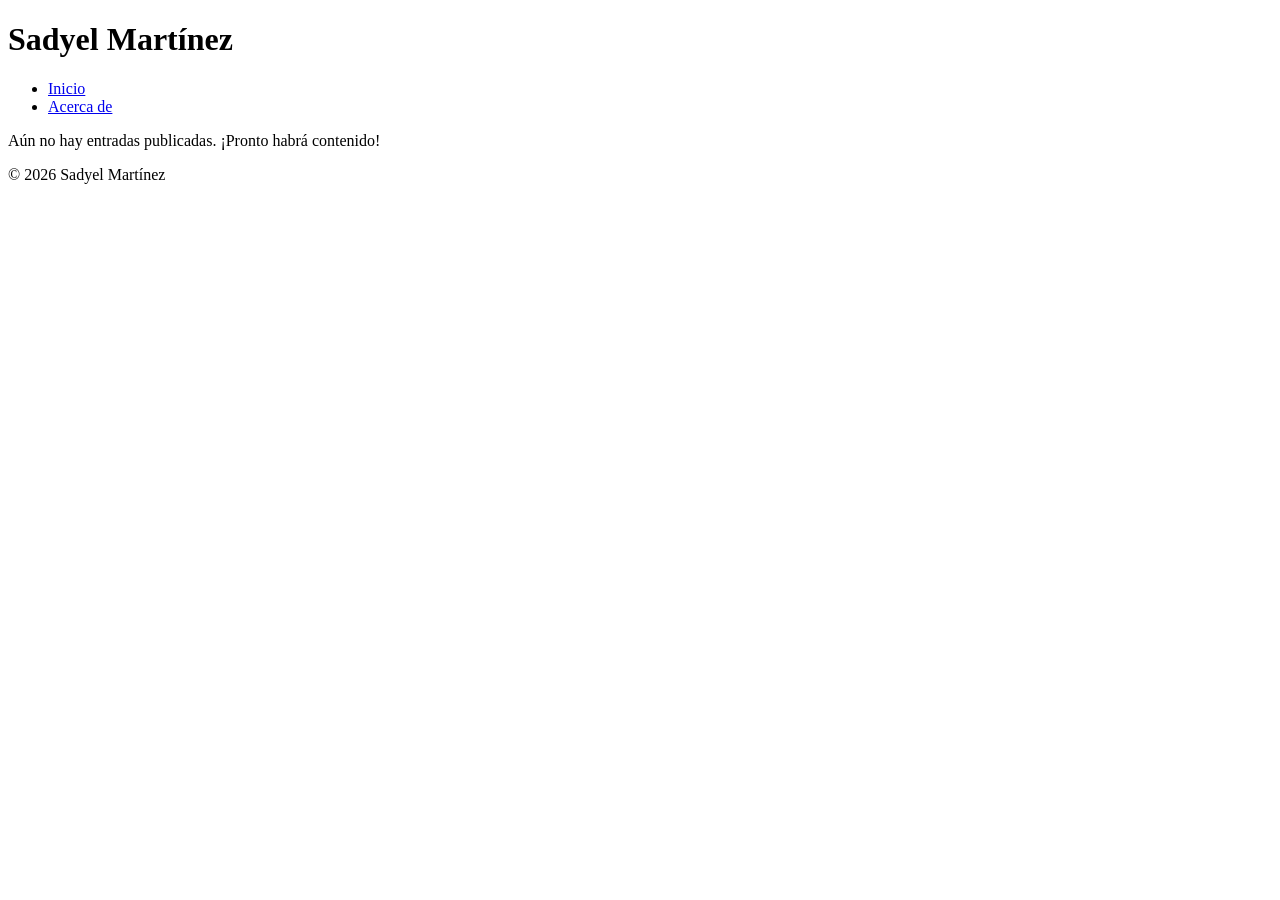
==== index.html @ 86d019ac "Mi primer commit - Estructura HTML inicial Estructura HTML inicial del blog de Sadyel Martínez." ====
<!DOCTYPE html>
<html lang="es">
<head>
    <meta charset="UTF-8">
    <meta name="viewport" content="width=device-width, initial-scale=1.0">
    <meta name="description" content="Blog personal de Sadyel Martínez - sadyelmartinez.com">
    <title>sadyelmartinez.com</title>
    <link rel="stylesheet" href="style.css">
</head>
<body>

    <header>
        <h1>Sadyel Martínez</h1>
        <nav>
            <ul>
                <li><a href="index.html">Inicio</a></li>
                <li><a href="acerca-de.html">Acerca de</a></li>
            </ul>
        </nav>
    </header>

    <main>
        <section id="blog-posts">
            <p>Aún no hay entradas publicadas. ¡Pronto habrá contenido!</p>
        </section>
    </main>

    <footer>
        <p>&copy; 2026 Sadyel Martínez</p>
    </footer>

    <script src="script.js"></script>
</body>
</html>
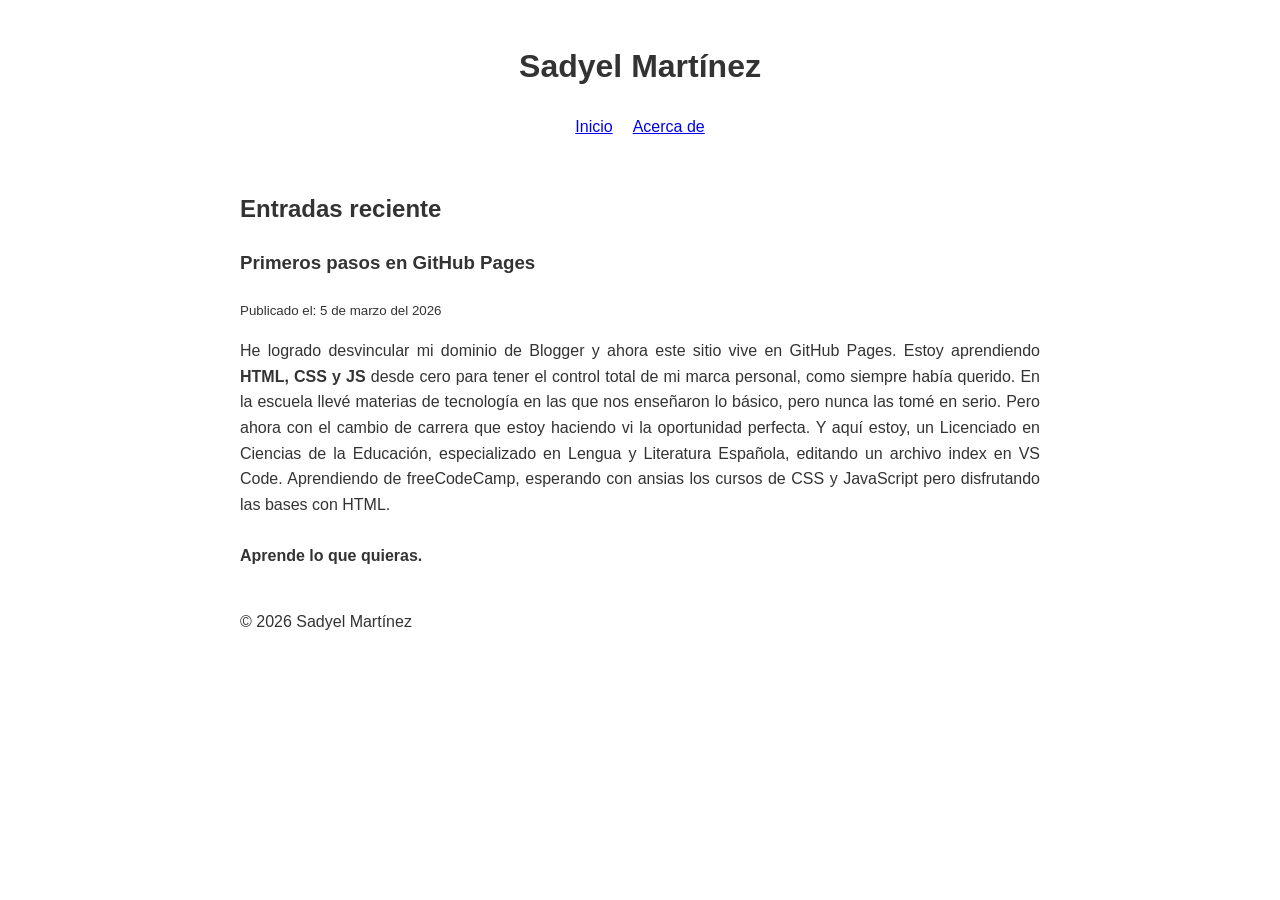
==== commit e836f34b: "Incluyendo un estilo CSS Estilo basico con margenes y detalles mínimos." ====
--- a/index.html
+++ b/index.html
@@ -21,7 +21,31 @@
 
     <main>
         <section id="blog-posts">
-            <p>Aún no hay entradas publicadas. ¡Pronto habrá contenido!</p>
+            <h2>Entradas reciente</h2>
+
+            <article>
+                <h3>Primeros pasos en GitHub Pages</h3>
+                <p><small>Publicado el: 5 de marzo del 2026</small></p>
+                <p>
+                    He logrado desvincular mi dominio de Blogger y ahora este sitio vive en
+                    GitHub Pages. Estoy aprendiendo <strong>HTML, CSS y JS</strong> desde cero para tener el 
+                    control total de mi marca personal, como siempre había querido.
+
+                    En la escuela llevé materias de tecnología en las que nos enseñaron lo 
+                    básico, pero nunca las tomé en serio. Pero ahora con el cambio
+                    de carrera que estoy haciendo vi la oportunidad perfecta.
+
+                    Y aquí estoy, un Licenciado en Ciencias de la Educación, especializado en
+                    Lengua y Literatura Española, editando un archivo index en VS Code. Aprendiendo 
+                    de freeCodeCamp, esperando con ansias los cursos de CSS y JavaScript pero disfrutando 
+                    las bases con HTML.<br>
+                    
+                    <strong><br>Aprende lo que quieras.</strong>
+                </p>
+
+
+            </article>
+
         </section>
     </main>
 
--- a/style.css
+++ b/style.css
@@ -0,0 +1,29 @@
+body {
+    
+    max-width: 800px; 
+    margin: 0 auto; 
+    padding: 20px; 
+    font-family: 'Segoe UI', Tahoma, Geneva, Verdana, sans-serif;
+    line-height: 1.6;
+    color: #333;
+}
+
+article {
+    margin-bottom: 40px; 
+    text-align: justify;  
+}
+
+
+header {
+    text-align: center;   
+    margin-bottom: 50px;  
+}
+
+
+nav ul {
+    list-style: none;     
+    padding: 0;
+    display: flex;        
+    justify-content: center;
+    gap: 20px;
+}
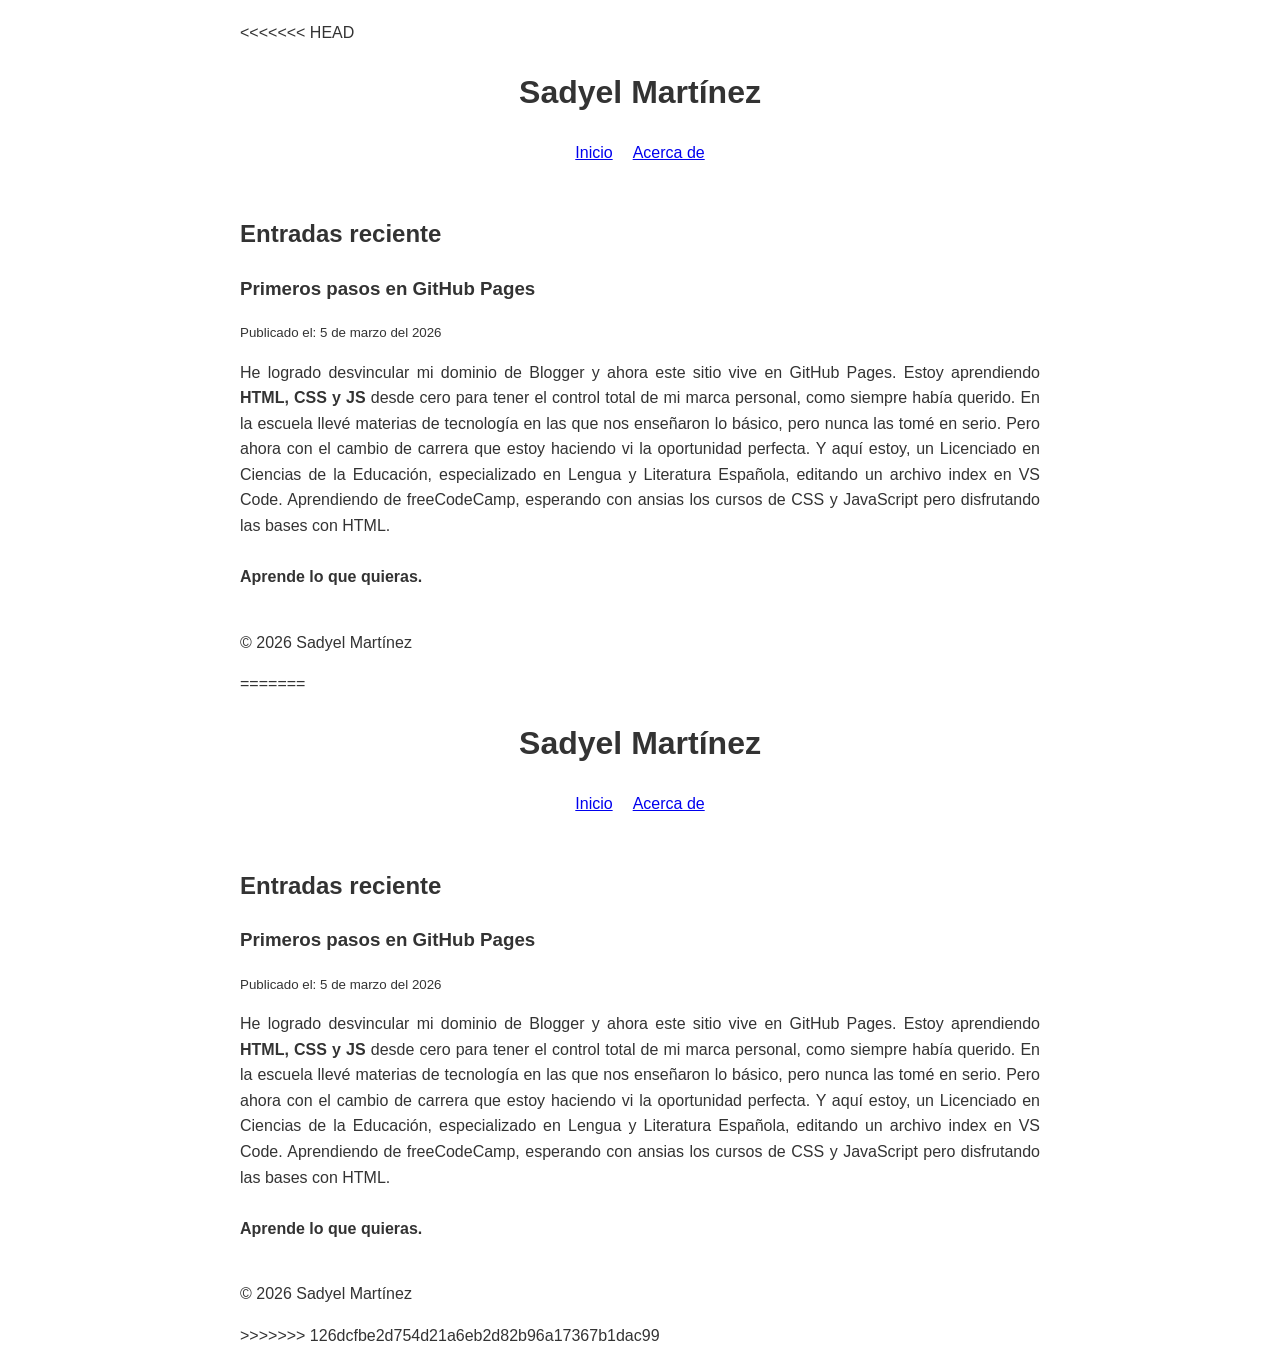
==== commit c5b25c57: "Conflictos solucionados" ====
--- a/index.html
+++ b/index.html
@@ -1,58 +1,118 @@
-<!DOCTYPE html>
-<html lang="es">
-<head>
-    <meta charset="UTF-8">
-    <meta name="viewport" content="width=device-width, initial-scale=1.0">
-    <meta name="description" content="Blog personal de Sadyel Martínez - sadyelmartinez.com">
-    <title>sadyelmartinez.com</title>
-    <link rel="stylesheet" href="style.css">
-</head>
-<body>
-
-    <header>
-        <h1>Sadyel Martínez</h1>
-        <nav>
-            <ul>
-                <li><a href="index.html">Inicio</a></li>
-                <li><a href="acerca-de.html">Acerca de</a></li>
-            </ul>
-        </nav>
-    </header>
-
-    <main>
-        <section id="blog-posts">
-            <h2>Entradas reciente</h2>
-
-            <article>
-                <h3>Primeros pasos en GitHub Pages</h3>
-                <p><small>Publicado el: 5 de marzo del 2026</small></p>
-                <p>
-                    He logrado desvincular mi dominio de Blogger y ahora este sitio vive en
-                    GitHub Pages. Estoy aprendiendo <strong>HTML, CSS y JS</strong> desde cero para tener el 
-                    control total de mi marca personal, como siempre había querido.
-
-                    En la escuela llevé materias de tecnología en las que nos enseñaron lo 
-                    básico, pero nunca las tomé en serio. Pero ahora con el cambio
-                    de carrera que estoy haciendo vi la oportunidad perfecta.
-
-                    Y aquí estoy, un Licenciado en Ciencias de la Educación, especializado en
-                    Lengua y Literatura Española, editando un archivo index en VS Code. Aprendiendo 
-                    de freeCodeCamp, esperando con ansias los cursos de CSS y JavaScript pero disfrutando 
-                    las bases con HTML.<br>
-                    
-                    <strong><br>Aprende lo que quieras.</strong>
-                </p>
-
-
-            </article>
-
-        </section>
-    </main>
-
-    <footer>
-        <p>&copy; 2026 Sadyel Martínez</p>
-    </footer>
-
-    <script src="script.js"></script>
-</body>
+<<<<<<< HEAD
+<!DOCTYPE html>
+<html lang="es">
+<head>
+    <meta charset="UTF-8">
+    <meta name="viewport" content="width=device-width, initial-scale=1.0">
+    <meta name="description" content="Blog personal de Sadyel Martínez - sadyelmartinez.com">
+    <title>sadyelmartinez.com</title>
+    <link rel="stylesheet" href="style.css">
+</head>
+<body>
+
+    <header>
+        <h1>Sadyel Martínez</h1>
+        <nav>
+            <ul>
+                <li><a href="index.html">Inicio</a></li>
+                <li><a href="acerca-de.html">Acerca de</a></li>
+            </ul>
+        </nav>
+    </header>
+
+    <main>
+        <section id="blog-posts">
+            <h2>Entradas reciente</h2>
+
+            <article>
+                <h3>Primeros pasos en GitHub Pages</h3>
+                <p><small>Publicado el: 5 de marzo del 2026</small></p>
+                <p>
+                    He logrado desvincular mi dominio de Blogger y ahora este sitio vive en
+                    GitHub Pages. Estoy aprendiendo <strong>HTML, CSS y JS</strong> desde cero para tener el 
+                    control total de mi marca personal, como siempre había querido.
+
+                    En la escuela llevé materias de tecnología en las que nos enseñaron lo 
+                    básico, pero nunca las tomé en serio. Pero ahora con el cambio
+                    de carrera que estoy haciendo vi la oportunidad perfecta.
+
+                    Y aquí estoy, un Licenciado en Ciencias de la Educación, especializado en
+                    Lengua y Literatura Española, editando un archivo index en VS Code. Aprendiendo 
+                    de freeCodeCamp, esperando con ansias los cursos de CSS y JavaScript pero disfrutando 
+                    las bases con HTML.<br>
+                    
+                    <strong><br>Aprende lo que quieras.</strong>
+                </p>
+
+
+            </article>
+
+        </section>
+    </main>
+
+    <footer>
+        <p>&copy; 2026 Sadyel Martínez</p>
+    </footer>
+
+    <script src="script.js"></script>
+</body>
+=======
+<!DOCTYPE html>
+<html lang="es">
+<head>
+    <meta charset="UTF-8">
+    <meta name="viewport" content="width=device-width, initial-scale=1.0">
+    <meta name="description" content="Blog personal de Sadyel Martínez - sadyelmartinez.com">
+    <title>sadyelmartinez.com</title>
+    <link rel="stylesheet" href="style.css">
+</head>
+<body>
+
+    <header>
+        <h1>Sadyel Martínez</h1>
+        <nav>
+            <ul>
+                <li><a href="index.html">Inicio</a></li>
+                <li><a href="acerca-de.html">Acerca de</a></li>
+            </ul>
+        </nav>
+    </header>
+
+    <main>
+        <section id="blog-posts">
+            <h2>Entradas reciente</h2>
+
+            <article>
+                <h3>Primeros pasos en GitHub Pages</h3>
+                <p><small>Publicado el: 5 de marzo del 2026</small></p>
+                <p>
+                    He logrado desvincular mi dominio de Blogger y ahora este sitio vive en
+                    GitHub Pages. Estoy aprendiendo <strong>HTML, CSS y JS</strong> desde cero para tener el 
+                    control total de mi marca personal, como siempre había querido.
+
+                    En la escuela llevé materias de tecnología en las que nos enseñaron lo 
+                    básico, pero nunca las tomé en serio. Pero ahora con el cambio
+                    de carrera que estoy haciendo vi la oportunidad perfecta.
+
+                    Y aquí estoy, un Licenciado en Ciencias de la Educación, especializado en
+                    Lengua y Literatura Española, editando un archivo index en VS Code. Aprendiendo 
+                    de freeCodeCamp, esperando con ansias los cursos de CSS y JavaScript pero disfrutando 
+                    las bases con HTML.<br>
+                    
+                    <strong><br>Aprende lo que quieras.</strong>
+                </p>
+
+
+            </article>
+
+        </section>
+    </main>
+
+    <footer>
+        <p>&copy; 2026 Sadyel Martínez</p>
+    </footer>
+
+    <script src="script.js"></script>
+</body>
+>>>>>>> 126dcfbe2d754d21a6eb2d82b96a17367b1dac99
 </html>
--- a/style.css
+++ b/style.css
@@ -1,29 +1,29 @@
-body {
-    
-    max-width: 800px; 
-    margin: 0 auto; 
-    padding: 20px; 
-    font-family: 'Segoe UI', Tahoma, Geneva, Verdana, sans-serif;
-    line-height: 1.6;
-    color: #333;
-}
-
-article {
-    margin-bottom: 40px; 
-    text-align: justify;  
-}
-
-
-header {
-    text-align: center;   
-    margin-bottom: 50px;  
-}
-
-
-nav ul {
-    list-style: none;     
-    padding: 0;
-    display: flex;        
-    justify-content: center;
-    gap: 20px;
+body {
+    
+    max-width: 800px; 
+    margin: 0 auto; 
+    padding: 20px; 
+    font-family: 'Segoe UI', Tahoma, Geneva, Verdana, sans-serif;
+    line-height: 1.6;
+    color: #333;
+}
+
+article {
+    margin-bottom: 40px; 
+    text-align: justify;  
+}
+
+
+header {
+    text-align: center;   
+    margin-bottom: 50px;  
+}
+
+
+nav ul {
+    list-style: none;     
+    padding: 0;
+    display: flex;        
+    justify-content: center;
+    gap: 20px;
 }
--- a/style.css
+++ b/style.css
@@ -1,29 +1,29 @@
-body {
-    
-    max-width: 800px; 
-    margin: 0 auto; 
-    padding: 20px; 
-    font-family: 'Segoe UI', Tahoma, Geneva, Verdana, sans-serif;
-    line-height: 1.6;
-    color: #333;
-}
-
-article {
-    margin-bottom: 40px; 
-    text-align: justify;  
-}
-
-
-header {
-    text-align: center;   
-    margin-bottom: 50px;  
-}
-
-
-nav ul {
-    list-style: none;     
-    padding: 0;
-    display: flex;        
-    justify-content: center;
-    gap: 20px;
+body {
+    
+    max-width: 800px; 
+    margin: 0 auto; 
+    padding: 20px; 
+    font-family: 'Segoe UI', Tahoma, Geneva, Verdana, sans-serif;
+    line-height: 1.6;
+    color: #333;
+}
+
+article {
+    margin-bottom: 40px; 
+    text-align: justify;  
+}
+
+
+header {
+    text-align: center;   
+    margin-bottom: 50px;  
+}
+
+
+nav ul {
+    list-style: none;     
+    padding: 0;
+    display: flex;        
+    justify-content: center;
+    gap: 20px;
 }
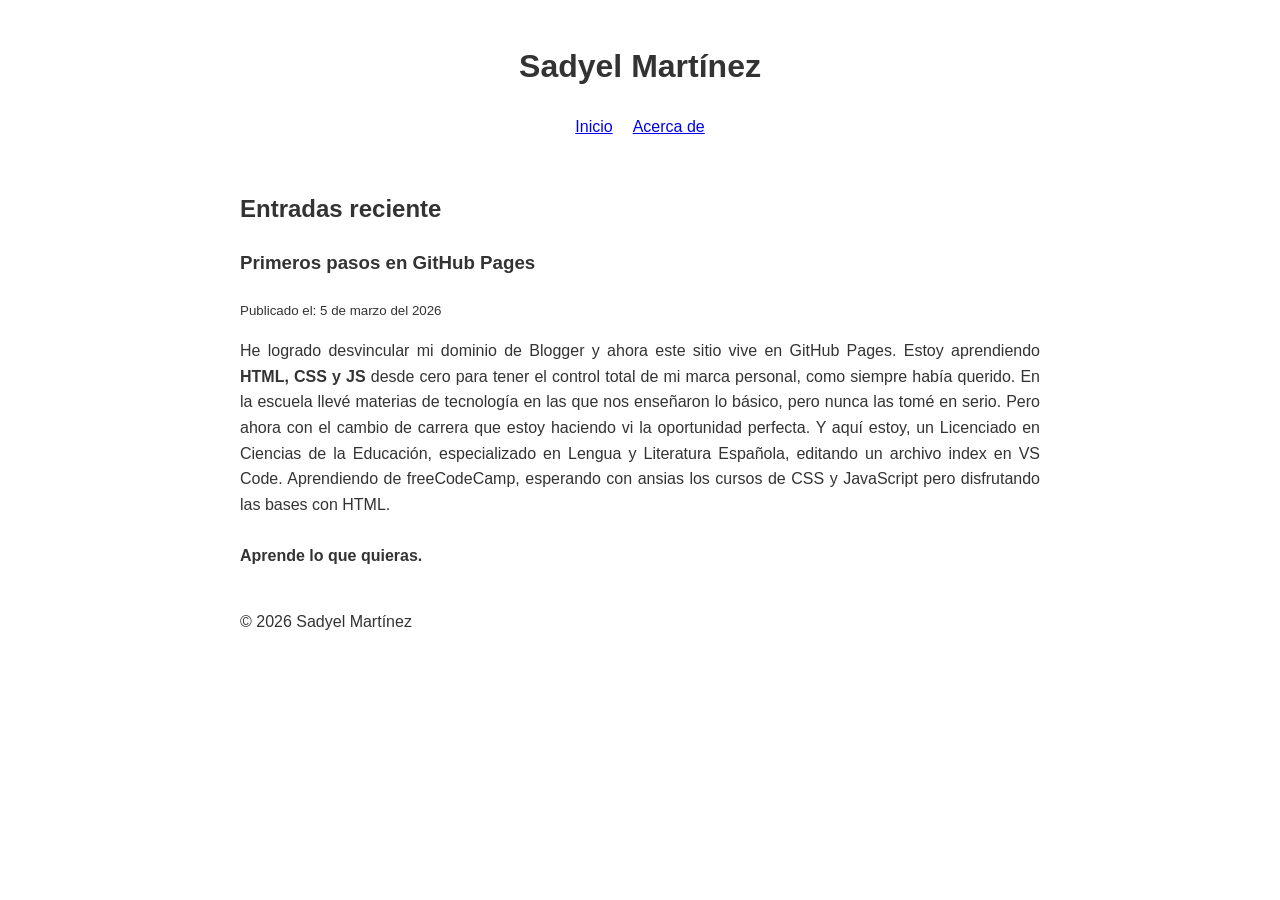
==== commit 5b55f56d: "Modifique el repositorio" ====
--- a/index.html
+++ b/index.html
@@ -1,4 +1,3 @@
-<<<<<<< HEAD
 <!DOCTYPE html>
 <html lang="es">
 <head>
@@ -56,63 +55,4 @@
 
     <script src="script.js"></script>
 </body>
-=======
-<!DOCTYPE html>
-<html lang="es">
-<head>
-    <meta charset="UTF-8">
-    <meta name="viewport" content="width=device-width, initial-scale=1.0">
-    <meta name="description" content="Blog personal de Sadyel Martínez - sadyelmartinez.com">
-    <title>sadyelmartinez.com</title>
-    <link rel="stylesheet" href="style.css">
-</head>
-<body>
-
-    <header>
-        <h1>Sadyel Martínez</h1>
-        <nav>
-            <ul>
-                <li><a href="index.html">Inicio</a></li>
-                <li><a href="acerca-de.html">Acerca de</a></li>
-            </ul>
-        </nav>
-    </header>
-
-    <main>
-        <section id="blog-posts">
-            <h2>Entradas reciente</h2>
-
-            <article>
-                <h3>Primeros pasos en GitHub Pages</h3>
-                <p><small>Publicado el: 5 de marzo del 2026</small></p>
-                <p>
-                    He logrado desvincular mi dominio de Blogger y ahora este sitio vive en
-                    GitHub Pages. Estoy aprendiendo <strong>HTML, CSS y JS</strong> desde cero para tener el 
-                    control total de mi marca personal, como siempre había querido.
-
-                    En la escuela llevé materias de tecnología en las que nos enseñaron lo 
-                    básico, pero nunca las tomé en serio. Pero ahora con el cambio
-                    de carrera que estoy haciendo vi la oportunidad perfecta.
-
-                    Y aquí estoy, un Licenciado en Ciencias de la Educación, especializado en
-                    Lengua y Literatura Española, editando un archivo index en VS Code. Aprendiendo 
-                    de freeCodeCamp, esperando con ansias los cursos de CSS y JavaScript pero disfrutando 
-                    las bases con HTML.<br>
-                    
-                    <strong><br>Aprende lo que quieras.</strong>
-                </p>
-
-
-            </article>
-
-        </section>
-    </main>
-
-    <footer>
-        <p>&copy; 2026 Sadyel Martínez</p>
-    </footer>
-
-    <script src="script.js"></script>
-</body>
->>>>>>> 126dcfbe2d754d21a6eb2d82b96a17367b1dac99
 </html>
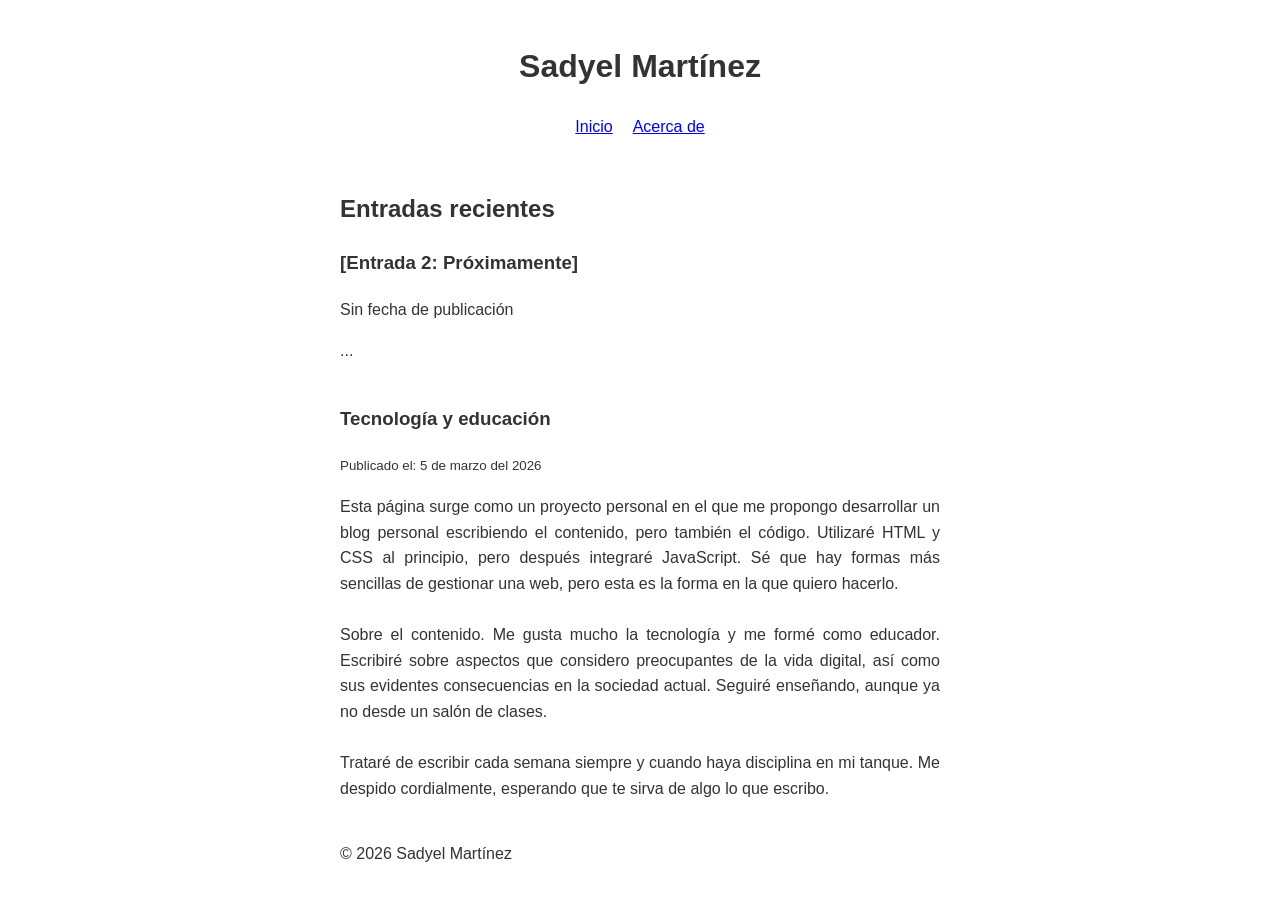
==== commit 403c1039: "Mi primera entrada actualizada" ====
--- a/index.html
+++ b/index.html
@@ -4,7 +4,7 @@
     <meta charset="UTF-8">
     <meta name="viewport" content="width=device-width, initial-scale=1.0">
     <meta name="description" content="Blog personal de Sadyel Martínez - sadyelmartinez.com">
-    <title>sadyelmartinez.com</title>
+    <title>Inicio</title>
     <link rel="stylesheet" href="style.css">
 </head>
 <body>
@@ -21,28 +21,37 @@
 
     <main>
         <section id="blog-posts">
-            <h2>Entradas reciente</h2>
+            <h2>Entradas recientes</h2>
 
             <article>
-                <h3>Primeros pasos en GitHub Pages</h3>
+
+                <h3>[Entrada 2: Próximamente]</h3>
+                <p>Sin fecha de publicación</p>
+                <p>...</p>
+
+            </article>
+
+            <article>
+                <h3>Tecnología y educación</h3>
                 <p><small>Publicado el: 5 de marzo del 2026</small></p>
                 <p>
-                    He logrado desvincular mi dominio de Blogger y ahora este sitio vive en
-                    GitHub Pages. Estoy aprendiendo <strong>HTML, CSS y JS</strong> desde cero para tener el 
-                    control total de mi marca personal, como siempre había querido.
+                    Esta página surge como un proyecto personal en el que me propongo
+                    desarrollar un blog personal escribiendo el contenido, pero también 
+                    el código. Utilizaré HTML y CSS al principio, pero después integraré
+                    JavaScript. Sé que hay formas más sencillas de gestionar una web, pero
+                    esta es la forma en la que quiero hacerlo. 
+                    <br><br>
 
-                    En la escuela llevé materias de tecnología en las que nos enseñaron lo 
-                    básico, pero nunca las tomé en serio. Pero ahora con el cambio
-                    de carrera que estoy haciendo vi la oportunidad perfecta.
+                    Sobre el contenido. Me gusta mucho la tecnología y me formé como educador.
+                    Escribiré sobre aspectos que considero preocupantes de la vida digital,
+                    así como sus evidentes consecuencias en la sociedad actual. Seguiré 
+                    enseñando, aunque ya no desde un salón de clases. 
+                    <br><br>
 
-                    Y aquí estoy, un Licenciado en Ciencias de la Educación, especializado en
-                    Lengua y Literatura Española, editando un archivo index en VS Code. Aprendiendo 
-                    de freeCodeCamp, esperando con ansias los cursos de CSS y JavaScript pero disfrutando 
-                    las bases con HTML.<br>
-                    
-                    <strong><br>Aprende lo que quieras.</strong>
+                    Trataré de escribir cada semana siempre y cuando haya disciplina en mi tanque.
+                    Me despido cordialmente, esperando que te sirva de algo lo que escribo.
+
                 </p>
-
 
             </article>
 
--- a/style.css
+++ b/style.css
@@ -1,6 +1,6 @@
 body {
     
-    max-width: 800px; 
+    max-width: 600px; 
     margin: 0 auto; 
     padding: 20px; 
     font-family: 'Segoe UI', Tahoma, Geneva, Verdana, sans-serif;
@@ -13,12 +13,10 @@
     text-align: justify;  
 }
 
-
 header {
     text-align: center;   
     margin-bottom: 50px;  
 }
-
 
 nav ul {
     list-style: none;     
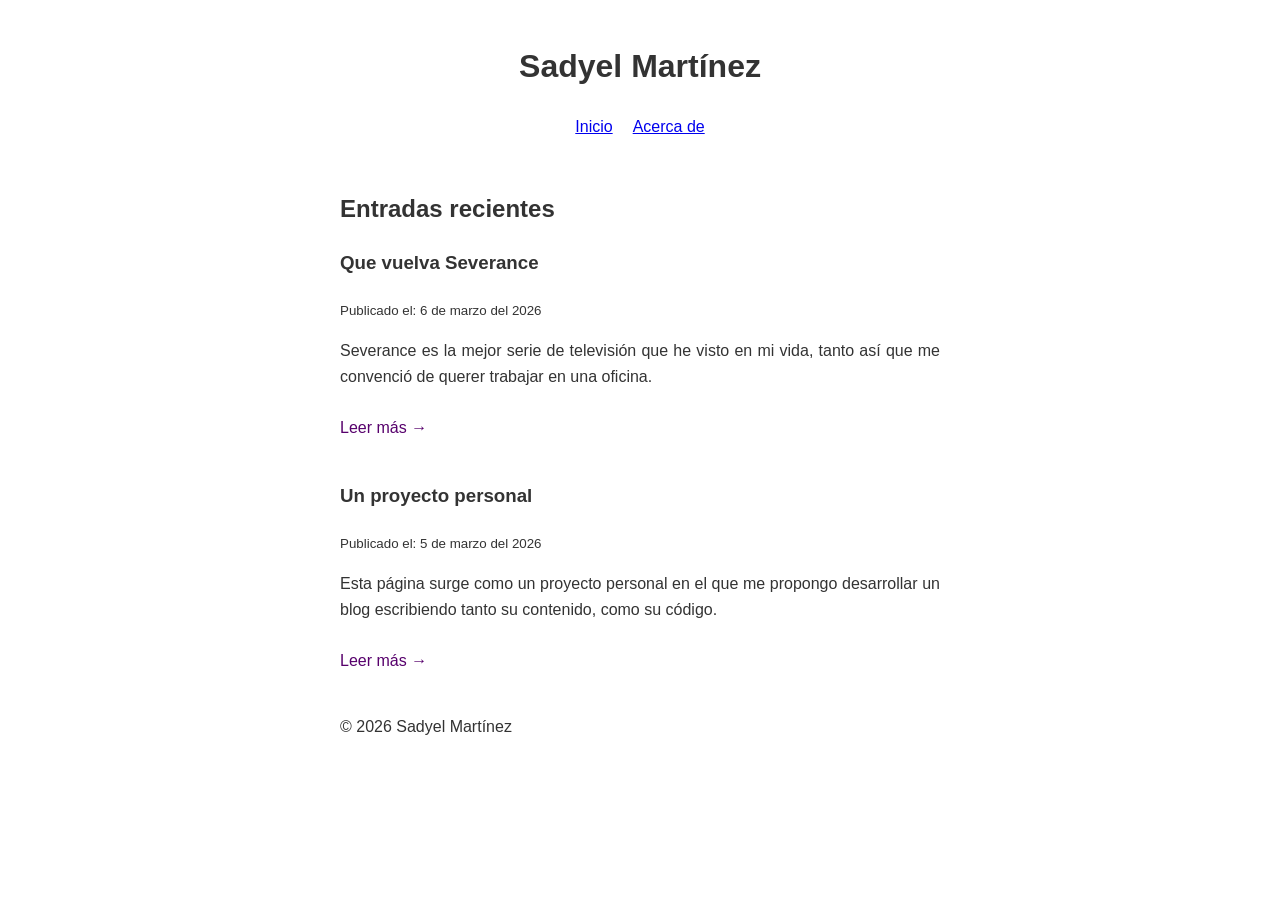
==== commit 876aa0ef: "Segunda entrada y asset de audio" ====
--- a/index.html
+++ b/index.html
@@ -25,33 +25,28 @@
 
             <article>
 
-                <h3>[Entrada 2: Próximamente]</h3>
-                <p>Sin fecha de publicación</p>
-                <p>...</p>
+                <h3>Que vuelva Severance</h3>
+                <p><small>Publicado el: 6 de marzo del 2026</small></p>
+                <p>
+                    Severance es la mejor serie de televisión que he visto en mi vida, 
+                    tanto así que me convenció de querer trabajar en una oficina. 
+                    
+                </p>
+
+                <a href="2-entrada.html" class="leer-mas">Leer más →</a>
 
             </article>
 
             <article>
-                <h3>Tecnología y educación</h3>
+                <h3>Un proyecto personal</h3>
                 <p><small>Publicado el: 5 de marzo del 2026</small></p>
                 <p>
                     Esta página surge como un proyecto personal en el que me propongo
-                    desarrollar un blog personal escribiendo el contenido, pero también 
-                    el código. Utilizaré HTML y CSS al principio, pero después integraré
-                    JavaScript. Sé que hay formas más sencillas de gestionar una web, pero
-                    esta es la forma en la que quiero hacerlo. 
-                    <br><br>
-
-                    Sobre el contenido. Me gusta mucho la tecnología y me formé como educador.
-                    Escribiré sobre aspectos que considero preocupantes de la vida digital,
-                    así como sus evidentes consecuencias en la sociedad actual. Seguiré 
-                    enseñando, aunque ya no desde un salón de clases. 
-                    <br><br>
-
-                    Trataré de escribir cada semana siempre y cuando haya disciplina en mi tanque.
-                    Me despido cordialmente, esperando que te sirva de algo lo que escribo.
+                    desarrollar un blog escribiendo tanto su contenido, como su código.
 
                 </p>
+
+                <a href="1-entrada.html" class="leer-mas">Leer más →</a>
 
             </article>
 
--- a/style.css
+++ b/style.css
@@ -24,4 +24,45 @@
     display: flex;        
     justify-content: center;
     gap: 20px;
-}+}
+
+.leer-mas {
+    display: inline-block;
+    margin-top: 10px;
+    color: #57006c; /* Un azul profesional */
+    text-decoration: none;
+    font-weight: normal;
+}
+
+.leer-mas:hover {
+    text-decoration: underline;
+    color: #57006c;
+}
+
+.fecha {
+    color: #666;
+    font-size: 0.8rem;
+    font-style: italic;
+}
+
+audio {
+  display: block; /* Permite que se comporte como un bloque */
+  width: 100%;    /* Ocupa todo el ancho disponible del contenedor */
+  max-width: 800px; /* Opcional: para que no se vea gigante en pantallas 4K */
+  margin: 20px 0;   /* Espaciado arriba y abajo */
+}
+
+.video-responsive {
+  position: relative;
+  padding-bottom: 56.25%; /* Proporción 16:9 */
+  height: 0;
+  overflow: hidden;
+}
+
+.video-responsive iframe {
+  position: absolute;
+  top: 0;
+  left: 0;
+  width: 100%;
+  height: 100%;
+}
